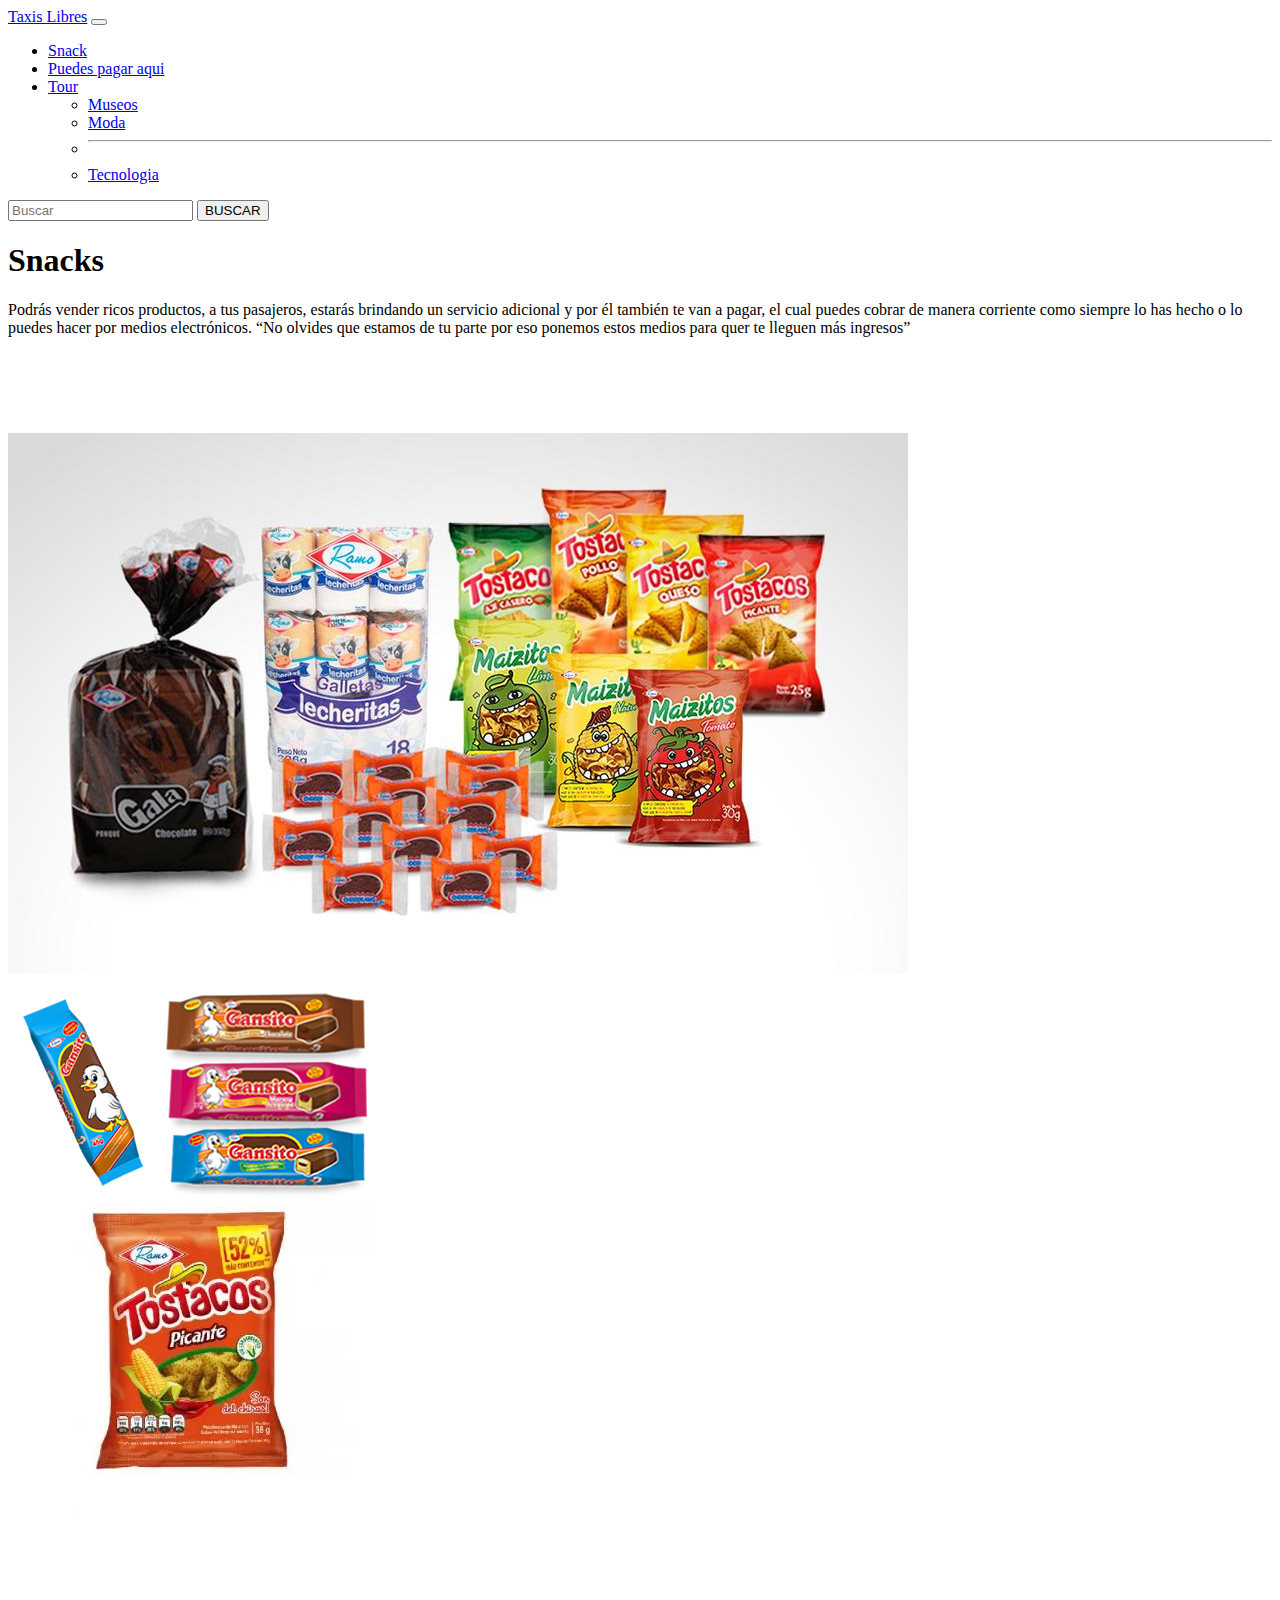
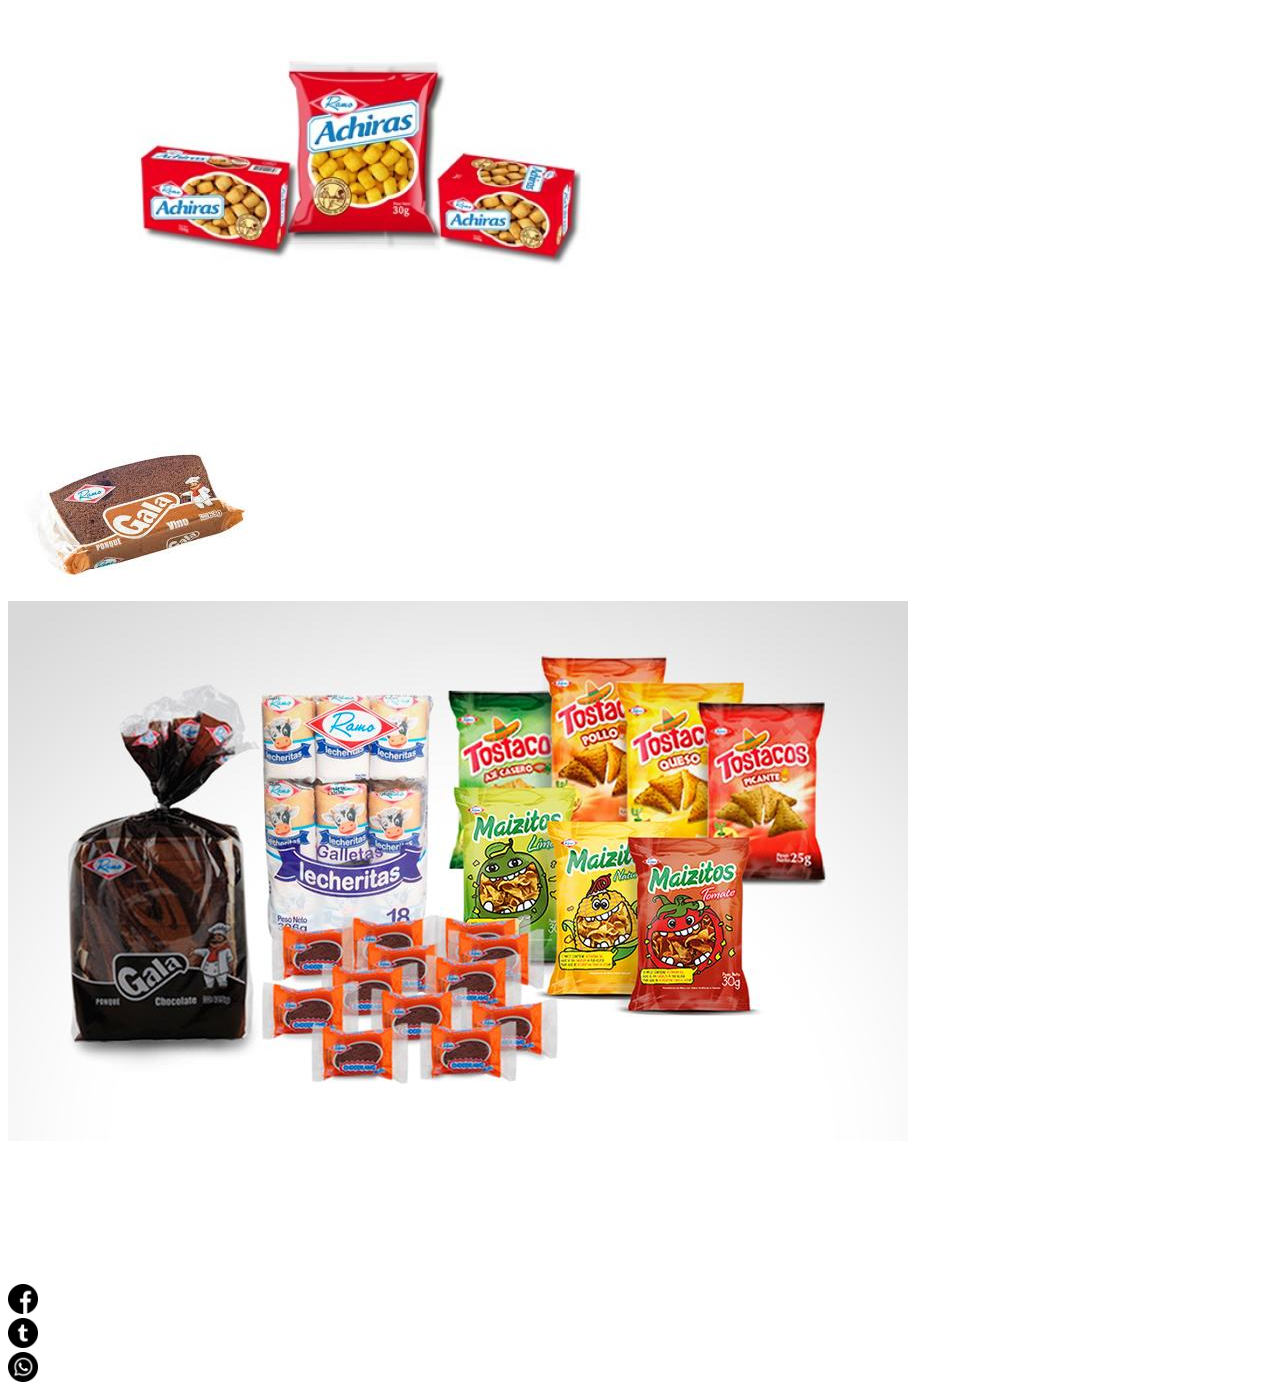
==== index.html @ 062036f7 "maqueta 1.0" ====
<!DOCTYPE html>
<html lang="en">

<head>
    <meta charset="utf-8">
    <meta name="viewport" content="width=device-width, initial-scale=1, shrink-to-fit=no">
    <meta name="description" content="">
    <meta name="author" content="">
    <link rel="icon" href="../../../../favicon.ico">
    <title>Taxis Libres</title>
    
    <!--Template based on URL below-->
    <link rel="canonical" href="https://getbootstrap.com/docs/4.3/examples/starter-template/">

    <!-- Bootstrap core CSS -->
   <link href="https://cdn.jsdelivr.net/npm/bootstrap@5.0.1/dist/css/bootstrap.min.css" rel="stylesheet" integrity="sha384-+0n0xVW2eSR5OomGNYDnhzAbDsOXxcvSN1TPprVMTNDbiYZCxYbOOl7+AMvyTG2x" crossorigin="anonymous">

    <!-- Place your stylesheet here-->
    <link href="/css/stylesheet.css" rel="stylesheet" type="text/css">
</head>

<body>
    <!-- navegacion-->
<nav class="navbar navbar-expand-lg navbar navbar-dark bg-dark">
  <div class="container-fluid">
    <a class="navbar-brand" href="index.html">Taxis Libres</a>
    <button class="navbar-toggler" type="button" data-bs-toggle="collapse" data-bs-target="#navbarSupportedContent" aria-controls="navbarSupportedContent" aria-expanded="false" aria-label="Toggle navigation">
      <span class="navbar-toggler-icon"></span>
    </button>
    <div class="collapse navbar-collapse" id="navbarSupportedContent">
      <ul class="navbar-nav me-auto mb-2 mb-lg-0">
        <li class="nav-item">
          <a class="nav-link active" aria-current="page" href="index.html">Snack</a>
        </li>
        <li class="nav-item">
          <a class="nav-link" href="metodopago.html">Puedes pagar aqui</a>
        </li>
        <li class="nav-item dropdown">
          <a class="nav-link dropdown-toggle" href="tour.html" id="navbarDropdown" role="button" data-bs-toggle="dropdown" aria-expanded="false">
            Tour
          </a>
          <ul class="dropdown-menu" aria-labelledby="navbarDropdown">
            <li><a class="dropdown-item" href="tour.html">Museos</a></li>
            <li><a class="dropdown-item" href="tour.html">Moda</a></li>
            <li><hr class="dropdown-divider"></li>
            <li><a class="dropdown-item" href="tour.html">Tecnologia</a></li>
          </ul>
        </li>
      </ul>
      <form class="d-flex">
        <input class="form-control me-2" type="search" placeholder="Buscar" aria-label="Search">
        <button class="btn btn-outline-success" type="submit">BUSCAR</button>
      </form>
    </div>
  </div>
</nav>


<!-- contenido de la pagina-->
    <main role="main" class="container">

        <div class="text-center mt-5 pt-5">
            <h1>Snacks</h1>
            <p class="lead">Podrás vender ricos productos, a tus pasajeros, estarás brindando un servicio adicional y por él también te van a pagar, el cual puedes cobrar de manera corriente como siempre lo has hecho o lo puedes hacer por medios electrónicos. “No olvides que estamos de tu parte por eso ponemos estos medios para quer te lleguen más ingresos”</p>
        </div>

    </main>
    <!-- /.container -->
    
    <section class="gallery min-vh-100">
        <div class="container-lg">
            <div class="row gy-4 row-cols-1 row-cols-sm-2 row-cols-md-3">
                <div class="col">
                    <img src="img/900x600.jpg" class="gallery-item" alt="Productos comestibles">
                </div>
                <div class="col">
                    <img src="img/gansitos.png" class="gallery-item" alt="Productos comestibles">
                </div>
                <div class="col">
                    <img src="img/tostaco.webp" class="gallery-item" alt="Productos comestibles">
                </div>
                <div class="col">
                    <img src="img/achiras.jpeg" class="gallery-item" alt="Productos comestibles">
                </div>
                <div class="col">
                    <img src="img/gala.jpg" class="gallery-item" alt="Productos comestibles">
                </div>
                <div class="col">
                    <img src="img/900x600.jpg" class="gallery-item" alt="Productos comestibles">
                </div>
            </div>
        </div>
    </section>
    <!-- piede pagina-->
    <footer class="navbar navbar-expand-lg navbar navbar-dark bg-dark">
       <h3>Nos puedes encontrar en:</h3>
        <div class="container">
            <div class="row">
                <a href="https://www.facebook.com/" target="_blank" class="col"><img class="redes" src="img/001-facebook.png" alt="logo facebook"></a> 
            </div>
            <div class="row">
                <a href="https://twitter.com/?lang=es" target="_blank" class="col"><img class="redes" src="img/002-twitter.png" alt="logo Twiter"></a>
            </div>
            <div class="row" >
                <a href="http://whatsapp.com" target="_blank" class="col "><img  class="redes" src="img/003-whatsapp.png" alt="logo Whatsapp"></a>
            </div>
        </div>
    </footer>

    <!-- Bootstrap core JavaScript
    ================================================== -->
    <!-- Placed at the end of the document so the pages load faster -->
<script src="https://cdn.jsdelivr.net/npm/@popperjs/core@2.9.2/dist/umd/popper.min.js" integrity="sha384-IQsoLXl5PILFhosVNubq5LC7Qb9DXgDA9i+tQ8Zj3iwWAwPtgFTxbJ8NT4GN1R8p" crossorigin="anonymous"></script>
<script src="https://cdn.jsdelivr.net/npm/bootstrap@5.0.1/dist/js/bootstrap.min.js" integrity="sha384-Atwg2Pkwv9vp0ygtn1JAojH0nYbwNJLPhwyoVbhoPwBhjQPR5VtM2+xf0Uwh9KtT" crossorigin="anonymous"></script>
</body>
</html>
---- css/stylesheet.css ----
img{
    max-width: 100%;
}

.gallery{
    padding: 80px 0;
}

h3{
    color: white;
}
.redes{
    width: 30px;
    height: 30px;
}
.card-img-top {
    width: 150px;
    height: 150px;
}
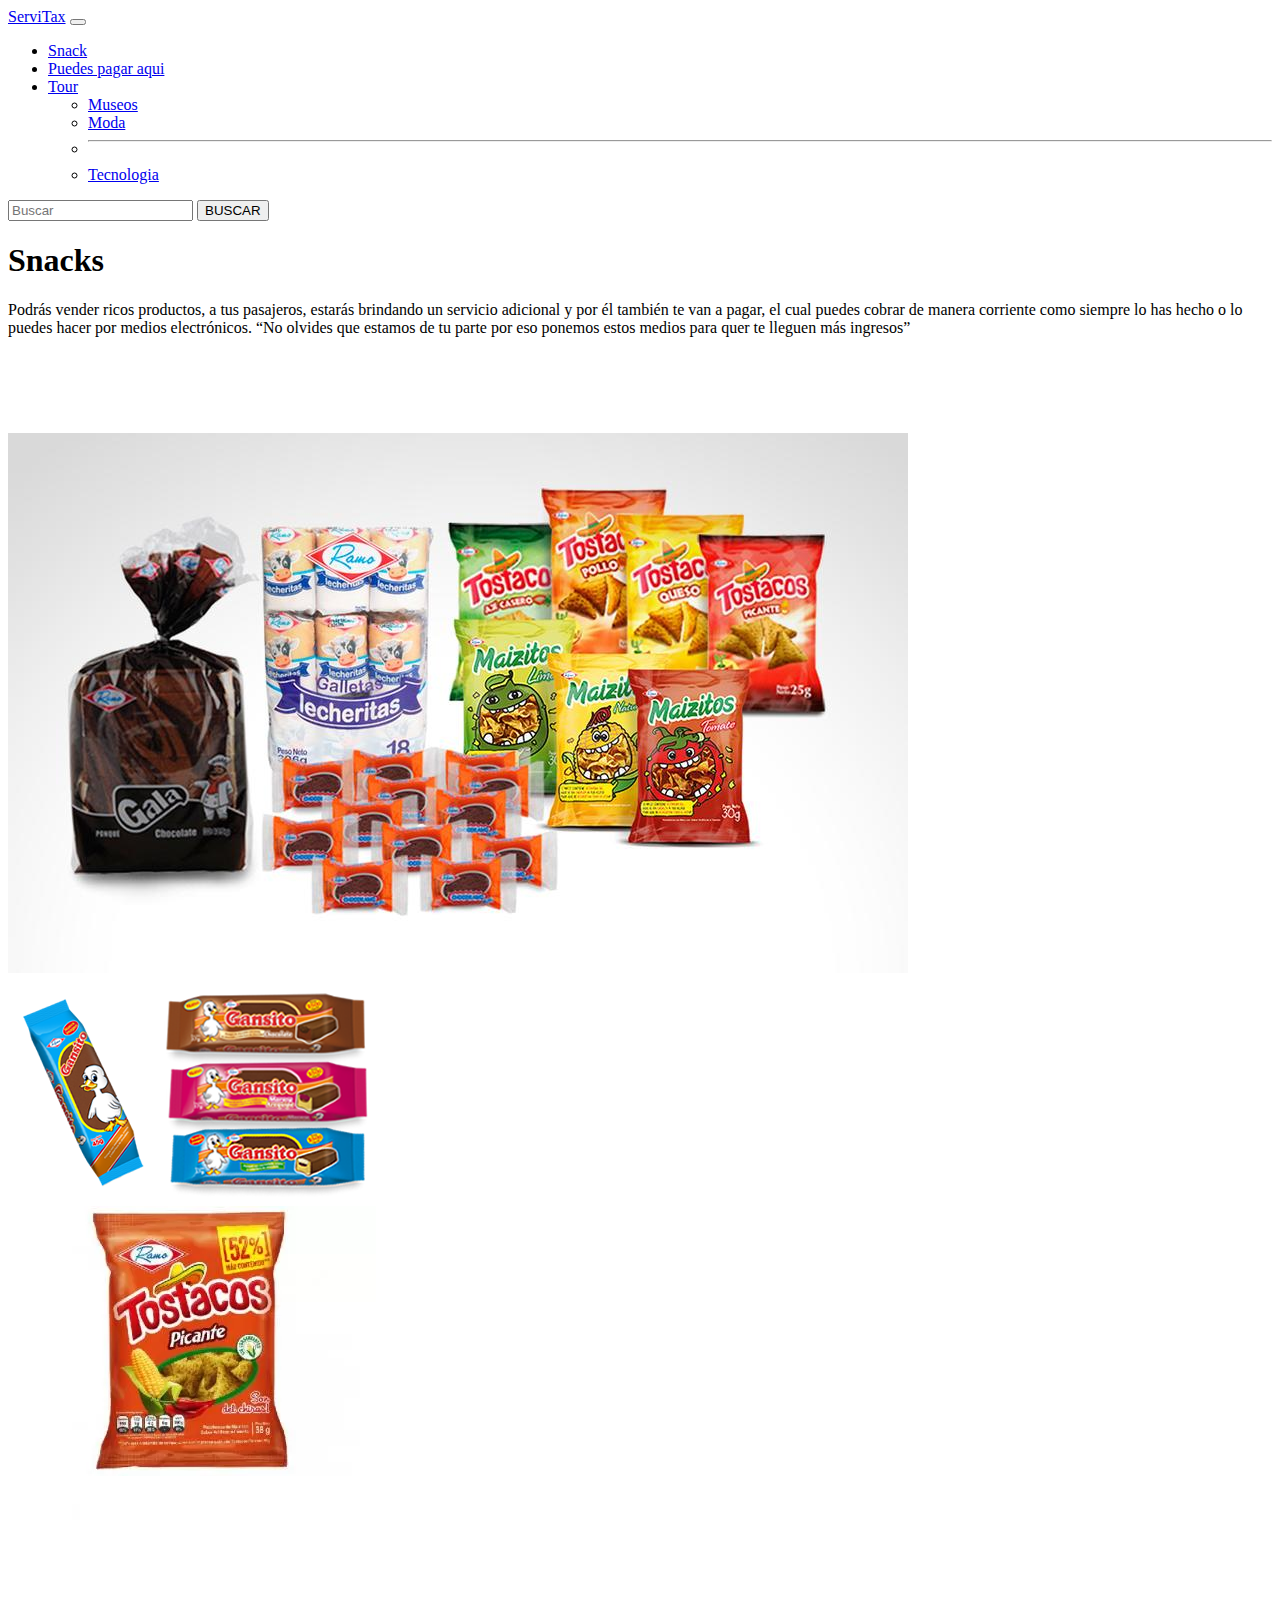
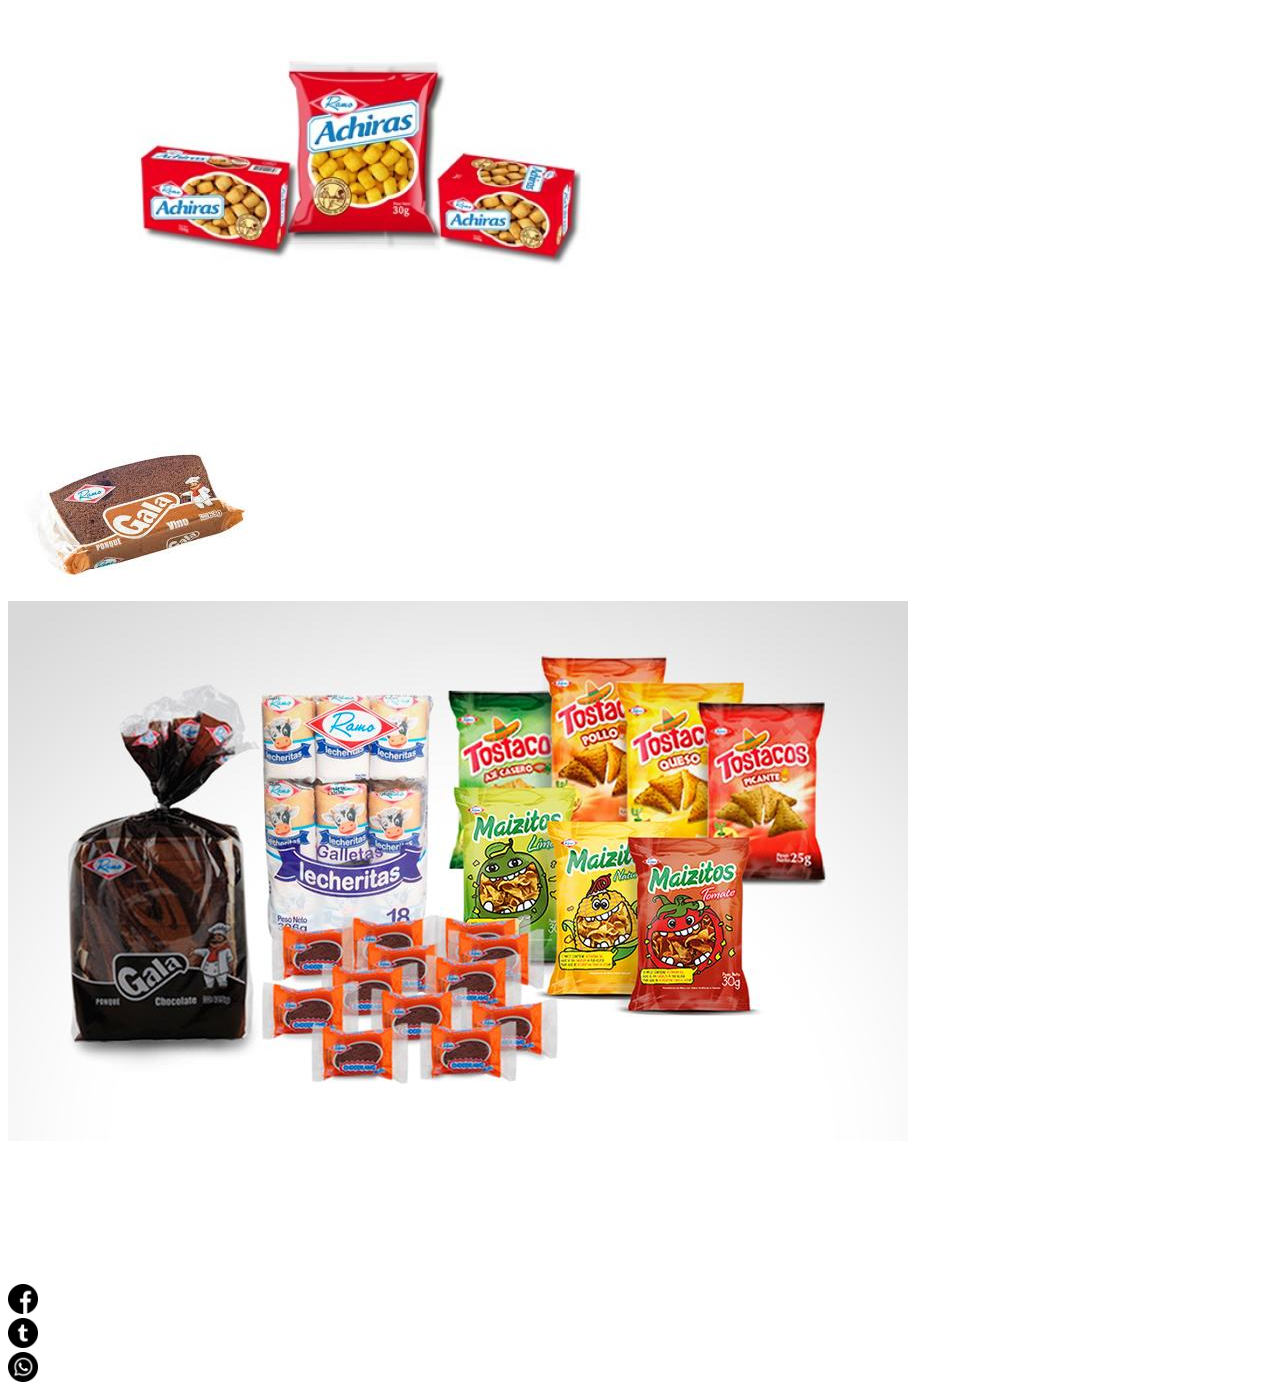
==== commit 34b7469f: "Update index.html" ====
--- a/index.html
+++ b/index.html
@@ -16,14 +16,14 @@
    <link href="https://cdn.jsdelivr.net/npm/bootstrap@5.0.1/dist/css/bootstrap.min.css" rel="stylesheet" integrity="sha384-+0n0xVW2eSR5OomGNYDnhzAbDsOXxcvSN1TPprVMTNDbiYZCxYbOOl7+AMvyTG2x" crossorigin="anonymous">
 
     <!-- Place your stylesheet here-->
-    <link href="/css/stylesheet.css" rel="stylesheet" type="text/css">
+    <link href="css/stylesheet.css" rel="stylesheet" type="text/css">
 </head>
 
 <body>
     <!-- navegacion-->
 <nav class="navbar navbar-expand-lg navbar navbar-dark bg-dark">
   <div class="container-fluid">
-    <a class="navbar-brand" href="index.html">Taxis Libres</a>
+    <a class="navbar-brand" href="index.html">ServiTax</a>
     <button class="navbar-toggler" type="button" data-bs-toggle="collapse" data-bs-target="#navbarSupportedContent" aria-controls="navbarSupportedContent" aria-expanded="false" aria-label="Toggle navigation">
       <span class="navbar-toggler-icon"></span>
     </button>
@@ -113,4 +113,4 @@
 <script src="https://cdn.jsdelivr.net/npm/@popperjs/core@2.9.2/dist/umd/popper.min.js" integrity="sha384-IQsoLXl5PILFhosVNubq5LC7Qb9DXgDA9i+tQ8Zj3iwWAwPtgFTxbJ8NT4GN1R8p" crossorigin="anonymous"></script>
 <script src="https://cdn.jsdelivr.net/npm/bootstrap@5.0.1/dist/js/bootstrap.min.js" integrity="sha384-Atwg2Pkwv9vp0ygtn1JAojH0nYbwNJLPhwyoVbhoPwBhjQPR5VtM2+xf0Uwh9KtT" crossorigin="anonymous"></script>
 </body>
-</html>+</html>
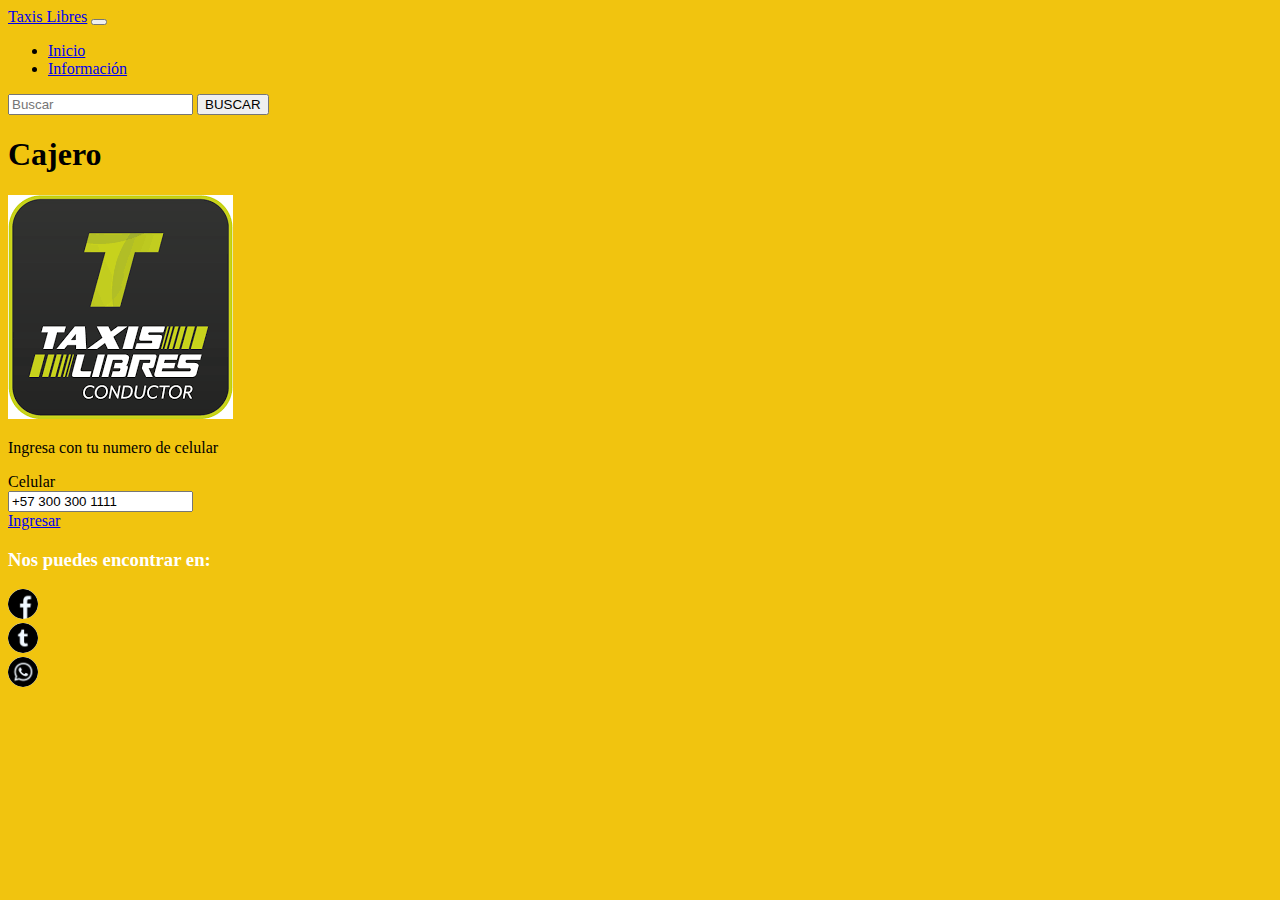
==== commit 21e93d4b: "maqueta 1.3" ====
--- a/index.html
+++ b/index.html
@@ -23,28 +23,17 @@
     <!-- navegacion-->
 <nav class="navbar navbar-expand-lg navbar navbar-dark bg-dark">
   <div class="container-fluid">
-    <a class="navbar-brand" href="index.html">ServiTax</a>
+    <a class="navbar-brand" href="index.html">Taxis Libres</a>
     <button class="navbar-toggler" type="button" data-bs-toggle="collapse" data-bs-target="#navbarSupportedContent" aria-controls="navbarSupportedContent" aria-expanded="false" aria-label="Toggle navigation">
       <span class="navbar-toggler-icon"></span>
     </button>
     <div class="collapse navbar-collapse" id="navbarSupportedContent">
       <ul class="navbar-nav me-auto mb-2 mb-lg-0">
         <li class="nav-item">
-          <a class="nav-link active" aria-current="page" href="index.html">Snack</a>
+          <a class="nav-link active" aria-current="page" href="index.html">Inicio</a>
         </li>
         <li class="nav-item">
-          <a class="nav-link" href="metodopago.html">Puedes pagar aqui</a>
-        </li>
-        <li class="nav-item dropdown">
-          <a class="nav-link dropdown-toggle" href="tour.html" id="navbarDropdown" role="button" data-bs-toggle="dropdown" aria-expanded="false">
-            Tour
-          </a>
-          <ul class="dropdown-menu" aria-labelledby="navbarDropdown">
-            <li><a class="dropdown-item" href="tour.html">Museos</a></li>
-            <li><a class="dropdown-item" href="tour.html">Moda</a></li>
-            <li><hr class="dropdown-divider"></li>
-            <li><a class="dropdown-item" href="tour.html">Tecnologia</a></li>
-          </ul>
+          <a class="nav-link" href="metodopago.html">Información</a>
         </li>
       </ul>
       <form class="d-flex">
@@ -60,37 +49,27 @@
     <main role="main" class="container">
 
         <div class="text-center mt-5 pt-5">
-            <h1>Snacks</h1>
-            <p class="lead">Podrás vender ricos productos, a tus pasajeros, estarás brindando un servicio adicional y por él también te van a pagar, el cual puedes cobrar de manera corriente como siempre lo has hecho o lo puedes hacer por medios electrónicos. “No olvides que estamos de tu parte por eso ponemos estos medios para quer te lleguen más ingresos”</p>
+            <h1>Cajero</h1>
+             <div class="row row-cols-1">
+                    <img src="img/taxis.png" class="gallery-item rounded mx-auto d-block " alt="Productos comestibles">
+                </div>
+            <p class="lead">Ingresa con tu numero de celular</p>
         </div>
 
     </main>
-    <!-- /.container -->
+    <!-- /.cuadro de texto -->
     
-    <section class="gallery min-vh-100">
-        <div class="container-lg">
-            <div class="row gy-4 row-cols-1 row-cols-sm-2 row-cols-md-3">
-                <div class="col">
-                    <img src="img/900x600.jpg" class="gallery-item" alt="Productos comestibles">
-                </div>
-                <div class="col">
-                    <img src="img/gansitos.png" class="gallery-item" alt="Productos comestibles">
-                </div>
-                <div class="col">
-                    <img src="img/tostaco.webp" class="gallery-item" alt="Productos comestibles">
-                </div>
-                <div class="col">
-                    <img src="img/achiras.jpeg" class="gallery-item" alt="Productos comestibles">
-                </div>
-                <div class="col">
-                    <img src="img/gala.jpg" class="gallery-item" alt="Productos comestibles">
-                </div>
-                <div class="col">
-                    <img src="img/900x600.jpg" class="gallery-item" alt="Productos comestibles">
-                </div>
-            </div>
-        </div>
-    </section>
+      <div class="mb-4 row">
+    <label for="staticEmail" class="col-sm-2 col-form-label">Celular</label>
+    <div class="col-sm-10">
+      <input type="text" readonly class="form-control-plaintext border border-dark" id="staticEmail" value="+57 300 300 1111">
+    </div>
+      
+    <!-- /.boton -->  
+  
+    <a href="clave.html" class="btn btn-primary mt-4">Ingresar</a>
+  </div>
+   
     <!-- piede pagina-->
     <footer class="navbar navbar-expand-lg navbar navbar-dark bg-dark">
        <h3>Nos puedes encontrar en:</h3>
@@ -113,4 +92,4 @@
 <script src="https://cdn.jsdelivr.net/npm/@popperjs/core@2.9.2/dist/umd/popper.min.js" integrity="sha384-IQsoLXl5PILFhosVNubq5LC7Qb9DXgDA9i+tQ8Zj3iwWAwPtgFTxbJ8NT4GN1R8p" crossorigin="anonymous"></script>
 <script src="https://cdn.jsdelivr.net/npm/bootstrap@5.0.1/dist/js/bootstrap.min.js" integrity="sha384-Atwg2Pkwv9vp0ygtn1JAojH0nYbwNJLPhwyoVbhoPwBhjQPR5VtM2+xf0Uwh9KtT" crossorigin="anonymous"></script>
 </body>
-</html>
+</html>--- a/css/stylesheet.css
+++ b/css/stylesheet.css
@@ -1,3 +1,8 @@
+
+body{
+    background-color: #F1C40F;
+}
+
 img{
     max-width: 100%;
 }
@@ -12,8 +17,14 @@
 .redes{
     width: 30px;
     height: 30px;
+     background-color: aliceblue;
+    border-radius: 50%;
 }
 .card-img-top {
     width: 150px;
     height: 150px;
+   
 }
+
+
+
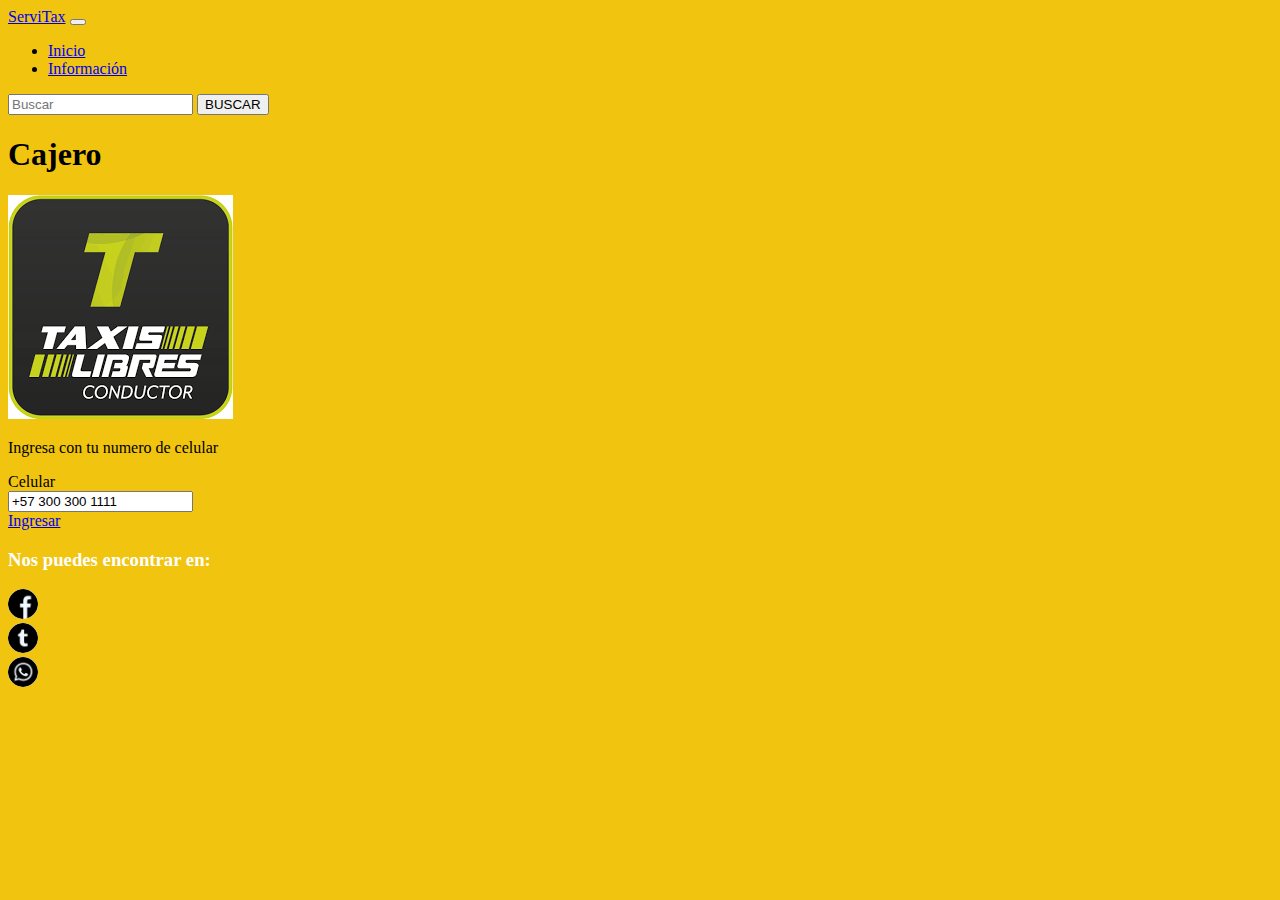
==== commit 160a3099: "Merge branch 'main' of https://github.com/Wiston-g/Htaxlibres into main" ====
--- a/index.html
+++ b/index.html
@@ -7,7 +7,7 @@
     <meta name="description" content="">
     <meta name="author" content="">
     <link rel="icon" href="../../../../favicon.ico">
-    <title>Taxis Libres</title>
+    <title>ServiTax</title>
     
     <!--Template based on URL below-->
     <link rel="canonical" href="https://getbootstrap.com/docs/4.3/examples/starter-template/">
@@ -23,7 +23,7 @@
     <!-- navegacion-->
 <nav class="navbar navbar-expand-lg navbar navbar-dark bg-dark">
   <div class="container-fluid">
-    <a class="navbar-brand" href="index.html">Taxis Libres</a>
+    <a class="navbar-brand" href="index.html">ServiTax</a>
     <button class="navbar-toggler" type="button" data-bs-toggle="collapse" data-bs-target="#navbarSupportedContent" aria-controls="navbarSupportedContent" aria-expanded="false" aria-label="Toggle navigation">
       <span class="navbar-toggler-icon"></span>
     </button>
@@ -92,4 +92,4 @@
 <script src="https://cdn.jsdelivr.net/npm/@popperjs/core@2.9.2/dist/umd/popper.min.js" integrity="sha384-IQsoLXl5PILFhosVNubq5LC7Qb9DXgDA9i+tQ8Zj3iwWAwPtgFTxbJ8NT4GN1R8p" crossorigin="anonymous"></script>
 <script src="https://cdn.jsdelivr.net/npm/bootstrap@5.0.1/dist/js/bootstrap.min.js" integrity="sha384-Atwg2Pkwv9vp0ygtn1JAojH0nYbwNJLPhwyoVbhoPwBhjQPR5VtM2+xf0Uwh9KtT" crossorigin="anonymous"></script>
 </body>
-</html>+</html>
